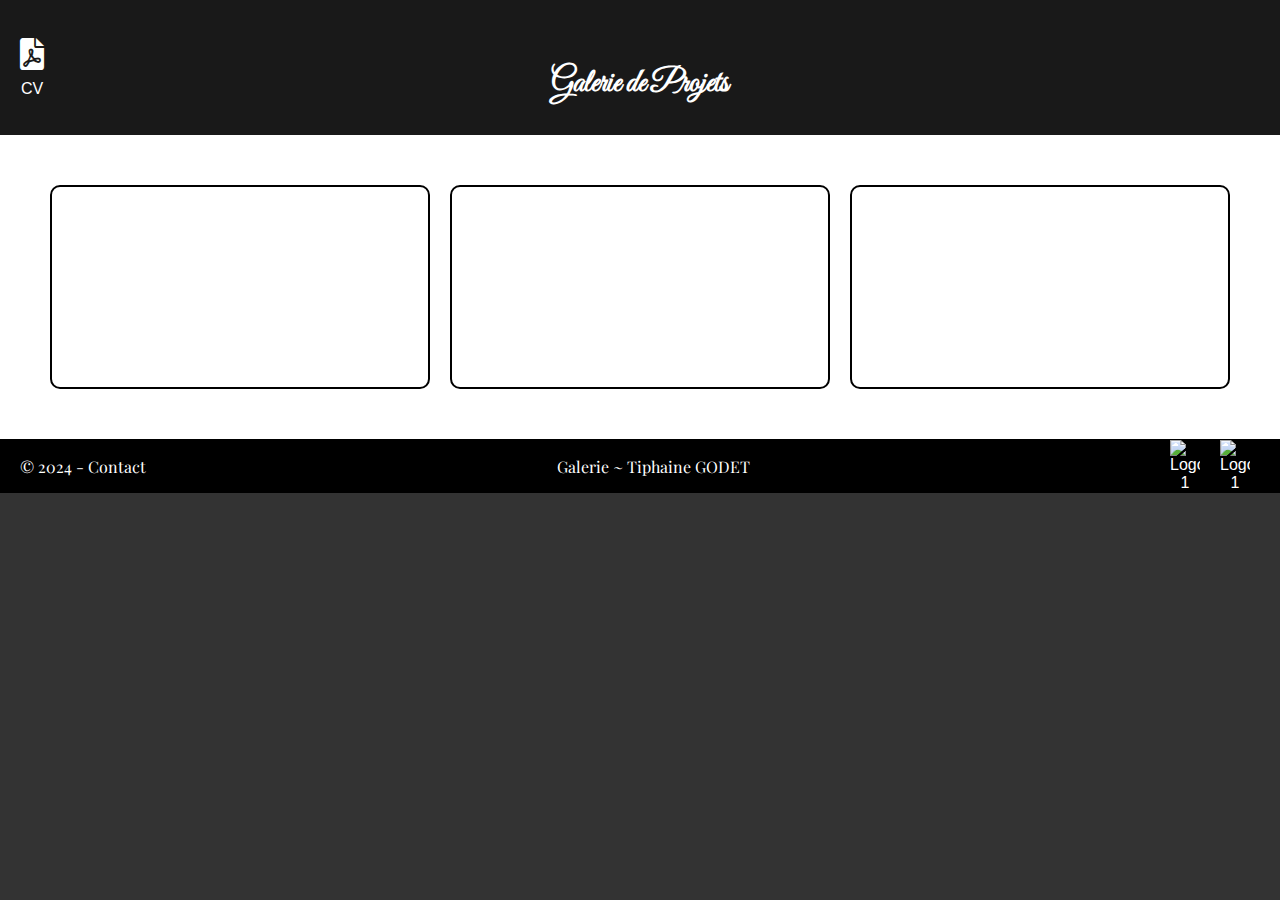
==== scripts/gallery.html @ fef19d5a "Add files via upload" ====
<!DOCTYPE html>
<html lang="fr">
<head>
    <meta charset="UTF-8">
    <meta name="viewport" content="width=device-width, initial-scale=1.0">
    <title>Galerie ~ Tiphaine GODET</title>
    <link rel="stylesheet" href="styles.css">
    <link href="https://fonts.googleapis.com/css2?family=Great+Vibes&family=Playfair+Display:ital,wght@1,400&display=swap" rel="stylesheet">
    <link rel="stylesheet" href="https://cdnjs.cloudflare.com/ajax/libs/font-awesome/6.0.0-beta3/css/all.min.css">
    <script>
        document.addEventListener("DOMContentLoaded", function() {
            document.body.classList.add('page-enter');
        });
    </script>
</head>
<body>
    <a href="index.html">
        <header class="banner">
            <div class="overlay"></div>
            <a href="#" onclick="showPDF(event, '../documents/CV - Tiphaine Godet.pdf')" class="cv-icon">
                <i class="fas fa-file-pdf"></i>
                <span>CV</span>
            </a>            
            <h1 class="banner-title">Galerie de Projets</h1>
        </header>
    </a>
    <main>
        <section class="gallery">
            <div class="grid-container">
                <div class="grid-item" style="background-image: url('../pictures/modelisation.png');" 
                     onclick="toggleDetails(event, 'SAE Option IA : Modélisation stochastique', 'Contexte et objectifs du projet', 
                            `<p>Une entreprise de transport collectif cherche à améliorer l'efficacité des opérations de maintenance réalisées sur ses véhicules. 
                            Un axe d'amélioration porte sur l'élaboration de recommandations visant à assister les mainteneurs dans leurs opérations de maintenance.</p>
                            <p>L'entreprise souhaite également mutualiser l'expertise des mainteneurs. En effet, les mainteneurs, qui sont situés sur différents lieux géographiques, 
                            interviennent sur des matériels analogues sans pouvoir aisément bénéficier de l'expérience de leurs collègues travaillant sur d'autres sites.</p>
                            <p>Ce projet vise à apporter des outils d'aide à la décision pour le pilotage de la maintenance et la réalisation des actions de réparation. 
                            Pour ce faire, des données issues de la GMAO (Gestionnaire de Maintenance Assisté par Ordinateur) de l'entreprise sont mises à disposition.</p>
                            <p><em>Note importante : les données mises à disposition sont anonymisées mais demeurent néanmoins confidentielles. 
                            Il est donc interdit de diffuser et partager ces données en dehors du cadre du projet.</em></p>`, 'modelisation.html')">
                    <div class="grid-item-text">
                        <img src="../pictures/iut.png" alt="IUT Logo" class="grid-item-logo">
                        SAE Option IA : Modélisation stochastique<br>(juil. 2024)
                    </div>
                </div>
                <div class="grid-item" style="background-image: url('../pictures/datathon.png');" 
                     onclick="toggleDetails(event, 'Datathon SNCF Gares et Connexions', 'Contexte et objectifs du projet', 
                            `<p>
                                SNCF Gares & Connexions, une société Anonyme, filiale à 100 % de SNCF Réseau, SNCF Gares & Connexions est au service des
                                transporteurs de tous modes, des collectivités et des voyageurs.
                            </p>
                            <p>
                                Accueillir chaque jour 10 millions de voyageurs, visiteurs et riverains, appelle un engagement
                                fort pour améliorer la qualité de l’exploitation, imaginer de nouveaux services et moderniser le
                                patrimoine.
                            </p>
                            <p>
                                La SA a un seul objectif : satisfaire ses clients et leur donner envie de prendre l'un des 15 000
                                trains au départ chaque jour.
                            </p>
                            <p>Cette entreprise nous à sélectionner 5 cas d'usages, auxquelles nous allons essayer d'y répondre par groupe mixte (inter
                                parcours) dans un délai de 1 jour et demi.
                            </p>`, 'datathon.html')">
                    <div class="grid-item-text">
                        <img src="../pictures/iut.png" alt="IUT Logo" class="grid-item-logo">
                        Datathon SNCF Gares et Connexions<br>(janv. 2024)
                    </div>
                </div>
                <div class="grid-item" style="background-image: url('../pictures/reecriture.png');" 
                     onclick="toggleDetails(event, 'Réécriture de programme SAS et automatisation en R', 'Contexte et objectifs du projet',
                            `<p>
                                J'ai entrepris mon alternance pour une durée de 1 an et demi en tant que data analyst dans la SOciété Des Établissements BOugro (Sodebo), 
                                une entreprise emblématique du secteur alimentaire.
                            </p>
                            <p>
                                Fondée il y a plusieurs décennies, Sodebo est une entreprise renommée dans le domaine de la fabrication de produits alimentaires de qualité. 
                                Elle s'est forgé une réputation solide grâce à sa passion pour l'innovation, sa recherche constante de nouvelles saveurs et son engagement envers 
                                la satisfaction des clients. Sodebo est aujourd'hui un leader sur le marché du traiteur, offrant une large gamme de produits appréciés par 
                                les consommateurs.
                            </p>
                            <p>
                                SAS Enterprise Guide permet d’explorer, de traiter et de modéliser efficacement les données. Grâce à ses fonctionnalités avancées, cet outil 
                                offre à l'entreprise la possibilité de manipuler et d'analyser les données avec une grande précision, améliorant ainsi la prise de décision.
                                Suite à un choix de Sodebo, la licence SAS a été arreté en Décembre 2023 et a été petit à petit remplacer par Python et RStudio.
                            </p>`, 'reecriture.html')">
                    <div class="grid-item-text">
                        <img src="../pictures/sodebo.png" alt="Sodebo" class="grid-item-logo">
                        Réécriture de programme SAS et automatisation en R
                    </div>
                </div>
            </div>
        </section>
    </main>
    <footer class="footer footer-gallery">
        <div class="contact" onclick="showContactInfo()">© 2024 - Contact</div>
        <h1 class="footer-title">Galerie ~ Tiphaine GODET</h1>
        <img src="../pictures/iut.png" alt="Logo 1" class="footer-logo">
        <img src="../pictures/sd.png" alt="Logo 1" class="footer-logo">
        <div class="contact-info" id="contactInfo">
            <p><i class="fas fa-phone-alt"></i> 07 67 51 52 55</p>
            <p><i class="fas fa-envelope"></i> tiphaine.godet.pro@gmail.com</p>
            <p><a href="https://www.linkedin.com/in/tiphaine-godet-803a39176/" target="_blank"><i class="fab fa-linkedin"></i>Tiphaine Godet</a></p>
            <p><a href="https://github.com/TiphaineGodet/" target="_blank"><i class="fab fa-github"></i>TiphaineGodet</a></p>
        </div>
    </footer>
    <div id="pdfViewer" class="pdf-viewer">
        <div class="pdf-overlay" onclick="hidePDF()"></div>
        <div class="pdf-content">
            <iframe id="pdfFrame" src="" width="100%" height="100%"></iframe>
            <button onclick="hidePDF()">Close</button>
        </div>
    </div>
    <div id="projectDetails" class="project-details">
        <div class="details-content">
            <button class="close-button" onclick="toggleDetails(event)"><i class="fas fa-times"></i></button>
            <p id="projectName" class="project-name"></p>
            <h2 id="detailsTitle"></h2>
            <div id="detailsDescription"></div>
            <a id="detailsLink" href="#" class="details-link">En savoir plus</a>
        </div>
    </div>
    <script src="scripts.js"></script>
</body>
</html>
---- scripts/styles.css ----
/* Import des polices */
@import url('https://fonts.googleapis.com/css2?family=Roboto:wght@700&family=Playfair+Display:ital,wght@1,400&display=swap');

body, html {
    margin: 0;
    padding: 0;
    font-family: Arial, sans-serif;
    color: #fff;
    height: 100%;
    background-color: #333;
    box-sizing: border-box;
}

/* Styles pour le header */
header {
    position: relative;
    top: 0;
    width: 100%;
    display: flex;
    justify-content: flex-end;
    padding: 20px;
    box-sizing: border-box;
}

/* Styles pour la navigation */
nav ul {
    list-style-type: none;
    margin: 0;
    padding: 0;
    display: flex;
    gap: 20px;
}

nav a {
    color: white;
    text-decoration: none;
    font-size: 1em;
}

/* Styles pour la section hero */
.hero {
    position: relative;
    height: 100vh;
    background: url('../pictures/fond.png') no-repeat center center/cover;
}

/* Overlay pour l'image de fond */
.overlay {
    position: absolute;
    top: 0;
    left: 0;
    right: 0;
    bottom: 0;
    background: rgba(0, 0, 0, 0.5);
}

/* Contenu centré */
.content {
    position: absolute;
    top: 50%;
    left: 50%;
    transform: translate(-50%, -50%);
    text-align: center;
}

/* Styles pour le titre */
.title {
    font-size: 5em;
    margin-bottom: 0.5em;
    color: #ffffff;
    font-family: 'Great Vibes', cursive;
}

/* Styles pour le bouton */
button {
    padding: 10px 20px;
    font-size: 1em;
    background-color: #6bacd8;
    color: #000;
    border: none;
    cursor: pointer;
    border-radius: 5px;
}

button:hover {
    background-color: #ddd;
}

/* Styles pour le texte de pied de page */
.footer-text {
    position: absolute;
    bottom: 20px;
    left: 50%;
    transform: translateX(-50%);
    font-family: 'Playfair Display', serif;
    font-size: 1em;
    color: #ffffff;
}

/* Styles pour la section de bandeau */
.banner {
    position: relative;
    height: 15vh; 
    background: url('../pictures/bandeau.png') no-repeat center center/cover;
}

.banner .overlay {
    position: absolute;
    top: 0;
    left: 0;
    right: 0;
    bottom: 0;
    background: rgba(0, 0, 0, 0.5);
}

.banner-title {
    position: absolute;
    bottom: 10px;
    left: 50%;
    transform: translateX(-50%);
    color: #ffffff;
    font-family: 'Great Vibes', cursive;
    font-size: 2em;
}

/* Styles pour le lien de la bannière */
.banner a {
    text-decoration: none;
    color: inherit;
    display: block;
}

/* Styles pour la galerie */
.gallery {
    padding: 50px;
    text-align: center;
    background-color: #ffffff;
}

.gallery-title {
    font-size: 3em;
    margin-bottom: 20px;
    font-family: 'Great Vibes', cursive;
    color: #ffffff;
}

.grid-container {
    display: grid;
    grid-template-columns: repeat(3, 1fr);
    gap: 20px;
    width: 100%;
}

.grid-item {
    background-color: #ffffff;
    font-size: 1.5em;
    border-radius: 10px;
    transition: transform 0.3s, background-image 0.3s;
    cursor: pointer;
    border: 2px solid #000000;
    color: #000000;
    background-size: cover;
    background-position: center;
    position: relative;
    overflow: hidden;
    display: flex;
    justify-content: center;
    align-items: center;
    text-align: center;
    height: 200px; /* Fixe une hauteur pour les éléments de la grille */
}

.grid-item:hover {
    transform: scale(1.05);
}

.grid-item .grid-item-text {
    position: absolute;
    top: 50%;
    left: 50%;
    transform: translate(-50%, -50%);
    color: #ffffff;
    background-color: rgba(0, 0, 0, 0.7);
    padding: 10px;
    border-radius: 5px;
    opacity: 0;
    transition: opacity 0.3s;
    display: flex;
    align-items: center;
    justify-content: center;
    flex-direction: column; /* Pour empiler le texte et le logo */
    text-align: center; /* Centre le texte */
}

.grid-item:hover .grid-item-text {
    opacity: 1;
}

.grid-item-logo {
    width: auto;
    height: 30px; /* Taille fixe en hauteur pour maintenir les proportions */
    margin-bottom: 5px; /* Espacement entre le logo et le texte */
}

/* Styles pour l'icône CV dans le bandeau */
.cv-icon {
    position: absolute;
    left: 20px;
    top: 50%;
    transform: translateY(-50%);
    color: #ffffff;
    font-size: 2em;
    text-decoration: none;
    text-align: center; /* Centre le texte sous l'icône */
}

.cv-icon i {
    display: block; /* S'assure que l'icône est sur une ligne séparée du texte */
    margin-bottom: 10px; /* Ajoute un espace entre l'icône et le texte */
}

.cv-icon span {
    font-size: 0.5em; /* Taille du texte sous l'icône */
    display: block;
}

.cv-icon:hover {
    color: #ddd;
}

/* Styles pour l'aperçu PDF */
.pdf-viewer {
    display: none;
    position: fixed;
    top: 0;
    left: 0;
    right: 0;
    bottom: 0;
    background-color: rgba(0, 0, 0, 0.8);
    z-index: 1000;
    justify-content: center;
    align-items: center;
}

.pdf-overlay {
    position: absolute;
    top: 0;
    left: 0;
    right: 0;
    bottom: 0;
    background: rgba(0, 0, 0, 0.8);
}

.pdf-content {
    position: relative;
    background: #fff;
    width: 90%;
    height: 90%;
    max-width: 100%;
    max-height: 100%;
    z-index: 1001;
}

.pdf-content iframe {
    border: none;
    width: 100%;
    height: 100%;
}

.pdf-content button {
    position: absolute;
    top: 1; /* Positionné en haut */
    right: 1; /* Positionné à droite */
    background: #333;
    color: #fff;
    border: none;
    padding: 5px 10px;
    cursor: pointer;
    margin: 10px; /* Espace entre le bord de la fenêtre et le bouton */
}

.pdf-content button:hover {
    background: #555;
}

/* Styles pour le pied de page */
.footer {
    position: relative;
    height: 6vh;
    background-color: #000000; /* Définit le fond noir */
    display: flex;
    justify-content: space-between;
    align-items: center;
    text-align: center;
    padding: 0 20px;
}

.footer-title {
    font-family: 'Playfair Display', serif;
    font-size: 1em;
    color: #ffffff; /* Assurez-vous que la couleur du texte est visible sur fond noir */
    font-weight: normal;
    margin: 0;
    flex: 1;
    text-align: center; /* Centre le texte */
}

.footer-logo {
    width: 30px;
    margin: 0 10px;
}

.contact {
    font-family: 'Playfair Display', serif;
    font-size: 1em;
    color: #ffffff; /* Assurez-vous que la couleur du texte est visible sur fond noir */
    font-weight: normal;
    margin: 0;
    cursor: pointer;
}

/* Styles pour l'info-bulle de contact */
.contact-info {
    display: none; /* Caché par défaut */
    position: absolute;
    bottom: 50px;
    left: 20px; /* Aligner à gauche */
    background-color: #000000;
    color: #ffffff;
    padding: 10px;
    border-radius: 5px;
    box-shadow: 0 0 10px rgba(0, 0, 0, 0.5);
    z-index: 10;
}

.contact-info p {
    margin: 5px 0;
    display: flex;
    align-items: center;
}

.contact-info i {
    margin-right: 8px; /* Espace entre l'icône et le texte */
}

/* Supprimer ou corriger l'élément overlay si nécessaire */
.footer .overlay {
    display: none; /* Masque l'overlay s'il n'est pas nécessaire */
}

/* Styles pour la fenêtre de détails du projet */
.project-details {
    display: none;
    position: absolute;
    background: rgba(255, 255, 255, 0.9); /* Fond blanc semi-transparent */
    border-radius: 10px;
    box-shadow: 0 0 10px rgba(0, 0, 0, 0.1);
    padding: 20px;
    z-index: 1002;
    max-width: 500px; /* Ajustez la largeur maximale selon vos besoins */
    width: auto;
    top: 50%; 
    left: 50%; 
    transform: translate(-50%, -50%);
}

.details-content {
    position: relative;
    color: #000; /* Texte noir */
}

.details-content .project-name {
    font-style: italic;
    margin-bottom: 10px;
}

.details-content h2 {
    margin-top: 0;
    font-size: 1.5em;
}

.details-content #detailsDescription {
    text-align: justify; /* Texte justifié */
}

.details-content .details-link {
    display: block;
    margin: 20px auto 0;
    color: #fff;
    background-color: #007BFF;
    padding: 10px 20px;
    text-decoration: none;
    border-radius: 5px;
    text-align: center;
    width: fit-content;
}

.details-content .details-link:hover {
    background-color: #0056b3;
}

.details-content .close-button {
    position: absolute;
    top: 10px;
    right: 10px;
    background: none;
    border: none;
    font-size: 1.2em;
    cursor: pointer;
    color: #333;
}

.details-content .close-button:hover {
    color: #555;
}

/* Animation de balayage vers le haut */
@keyframes slideUp {
    from {
        transform: translateY(100%);
        opacity: 0;
    }
    to {
        transform: translateY(0);
        opacity: 1;
    }
}

.page-enter {
    animation: slideUp 0.5s forwards;
}

/* Media Queries pour adaptabilité */
@media (max-width: 1200px) {
    .title {
        font-size: 4em;
    }

    .grid-container {
        grid-template-columns: repeat(2, 1fr);
    }

    .grid-item {
        padding: 60px;
        font-size: 1.2em;
        height: 150px; /* Ajuster la hauteur pour les écrans moyens */
    }

    .banner-title {
        font-size: 1.5em;
    }
}

@media (max-width: 768px) {
    .title {
        font-size: 3em;
    }

    .grid-container {
        grid-template-columns: 1fr;
    }

    .grid-item {
        padding: 40px;
        font-size: 1em;
        height: auto; /* Ajuste la hauteur pour les petits écrans */
    }

    .banner-title {
        font-size: 1.2em;
    }
}

@media (max-width: 480px) {
    .title {
        font-size: 2em;
    }

    button {
        font-size: 0.8em;
        padding: 8px 16px;
    }

    .grid-item {
        padding: 20px;
        font-size: 0.8em;
        height: auto; /* Ajuste la hauteur pour les petits écrans */
    }

    .banner-title {
        font-size: 1em;
    }
}

/* Styles pour la section context */
.project-context {
    padding: 20px;
    background-color: #f9f9f9;
    border-radius: 5px;
    margin: 20px;
    color: #000; /* Texte en noir */
}

.project-context h2 {
    font-size: 1.8em;
    margin-bottom: 10px;
}

.project-context p {
    font-size: 1em;
    line-height: 1.5;
    text-align: justify; /* Texte justifié */
}

/* Styles pour l'icône de retour */
.back-icon {
    position: absolute;
    top: 10px;
    left: 20px;
    color: #ffffff;
    font-size: 1.2em;
    text-decoration: none;
    display: flex;
    align-items: center;
}

.back-icon i {
    margin-right: 5px;
}


/* Media Queries pour adaptabilité */
@media (max-width: 1200px) {
    .project-context h2 {
        font-size: 1.5em;
    }

    .collapsible-button {
        font-size: 1em;
    }
}

@media (max-width: 768px) {
    .project-context h2 {
        font-size: 1.2em;
    }

    .collapsible-button {
        font-size: 0.9em;
    }
}

@media (max-width: 480px) {
    .project-context h2 {
        font-size: 1em;
    }

    .collapsible-button {
        font-size: 0.8em;
    }
}

/* Styles pour le bouton dans l'onglet Modélisation */
button.collapsible {
    background-color: #ffffff; /* Fond blanc */
    color: #000000; /* Texte noir */
    cursor: pointer;
    padding: 10px 20px;
    width: calc(100% - 40px); /* S'étend sur toute la largeur moins les marges */
    border: 1px solid #000000; /* Bordure noire */
    text-align: left;
    outline: none;
    font-size: 1em;
    transition: background-color 0.3s ease;
    margin: 2px 20px; /* Ajoute un espace entre les boutons */
    box-sizing: border-box; /* Inclut le padding et la bordure dans la largeur */
}

button.collapsible:hover {
    background-color: #f0f0f0; /* Change légèrement la couleur au survol */
}

button.collapsible.active {
    background-color: #cccccc; /* Change la couleur lorsqu'il est actif */
}

/* Styles pour le contenu des sections dépliables */
.collapsible-content {
    display: none; /* Caché par défaut */
    padding: 20px;
    background-color: #f9f9f9;
    border-radius: 5px;
    margin: 10px 20px; /* Réduit l'espace entre les sections */
    color: #000; /* Texte en noir */
}

.collapsible-content.show {
    display: block; /* Affiche le contenu */
}
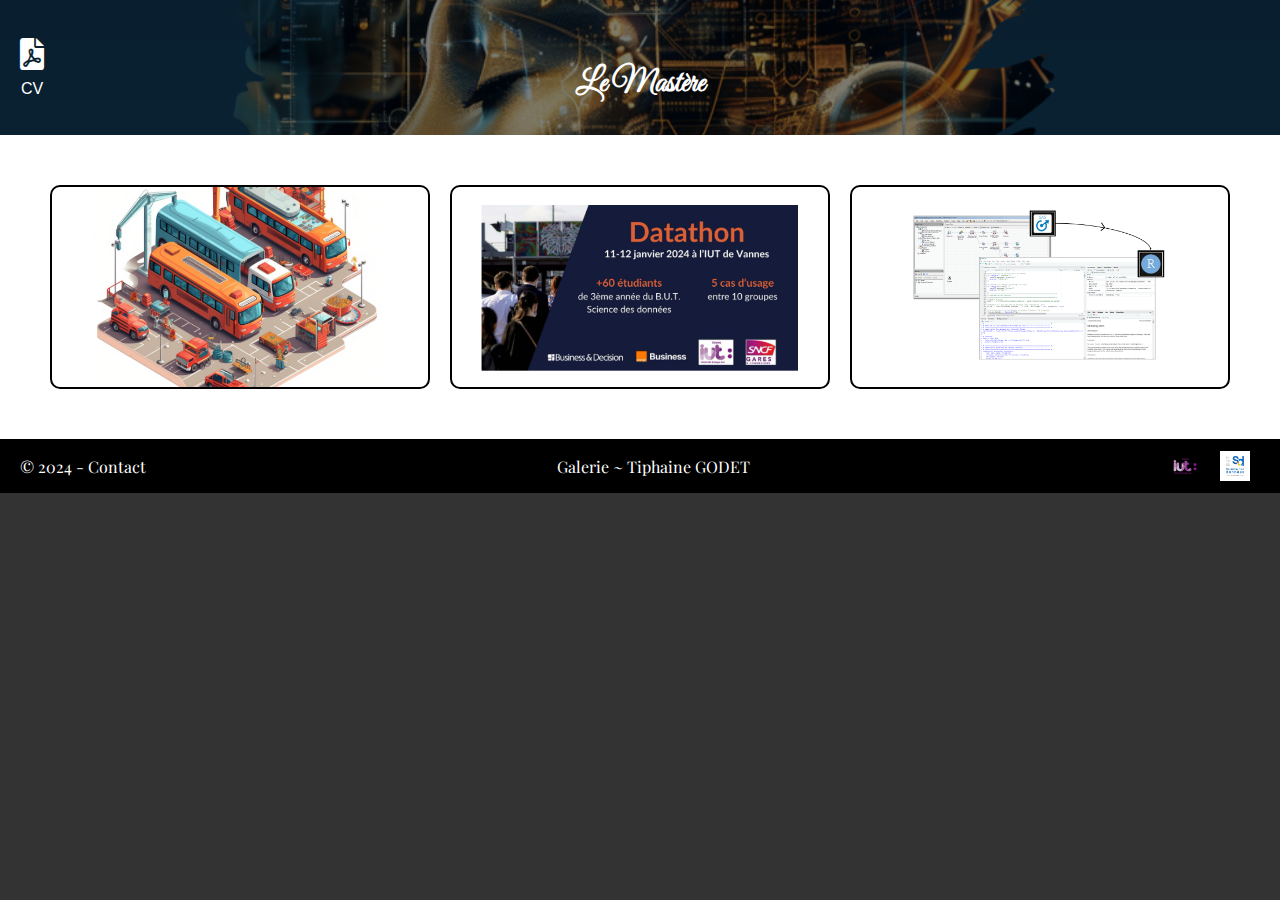
==== commit 7c3564a3: "Update gallery.html" ====
--- a/scripts/gallery.html
+++ b/scripts/gallery.html
@@ -21,26 +21,17 @@
                 <i class="fas fa-file-pdf"></i>
                 <span>CV</span>
             </a>            
-            <h1 class="banner-title">Galerie de Projets</h1>
+            <h1 class="banner-title">Le Mastère</h1>
         </header>
     </a>
     <main>
         <section class="gallery">
             <div class="grid-container">
-                <div class="grid-item" style="background-image: url('../pictures/modelisation.png');" 
-                     onclick="toggleDetails(event, 'SAE Option IA : Modélisation stochastique', 'Contexte et objectifs du projet', 
-                            `<p>Une entreprise de transport collectif cherche à améliorer l'efficacité des opérations de maintenance réalisées sur ses véhicules. 
-                            Un axe d'amélioration porte sur l'élaboration de recommandations visant à assister les mainteneurs dans leurs opérations de maintenance.</p>
-                            <p>L'entreprise souhaite également mutualiser l'expertise des mainteneurs. En effet, les mainteneurs, qui sont situés sur différents lieux géographiques, 
-                            interviennent sur des matériels analogues sans pouvoir aisément bénéficier de l'expérience de leurs collègues travaillant sur d'autres sites.</p>
-                            <p>Ce projet vise à apporter des outils d'aide à la décision pour le pilotage de la maintenance et la réalisation des actions de réparation. 
-                            Pour ce faire, des données issues de la GMAO (Gestionnaire de Maintenance Assisté par Ordinateur) de l'entreprise sont mises à disposition.</p>
-                            <p><em>Note importante : les données mises à disposition sont anonymisées mais demeurent néanmoins confidentielles. 
-                            Il est donc interdit de diffuser et partager ces données en dehors du cadre du projet.</em></p>`, 'modelisation.html')">
-                    <div class="grid-item-text">
-                        <img src="../pictures/iut.png" alt="IUT Logo" class="grid-item-logo">
-                        SAE Option IA : Modélisation stochastique<br>(juil. 2024)
-                    </div>
+                <div class="grid-item" style="background-image: url('../pictures/modelisation.png');">
+                <div class="grid-item-text">
+                    <img src="../pictures/iut.png" alt="IUT Logo" class="grid-item-logo">
+                    SAE Option IA : Modélisation stochastique<br>(juil. 2024)
+                </div>
                 </div>
                 <div class="grid-item" style="background-image: url('../pictures/datathon.png');" 
                      onclick="toggleDetails(event, 'Datathon SNCF Gares et Connexions', 'Contexte et objectifs du projet', 
